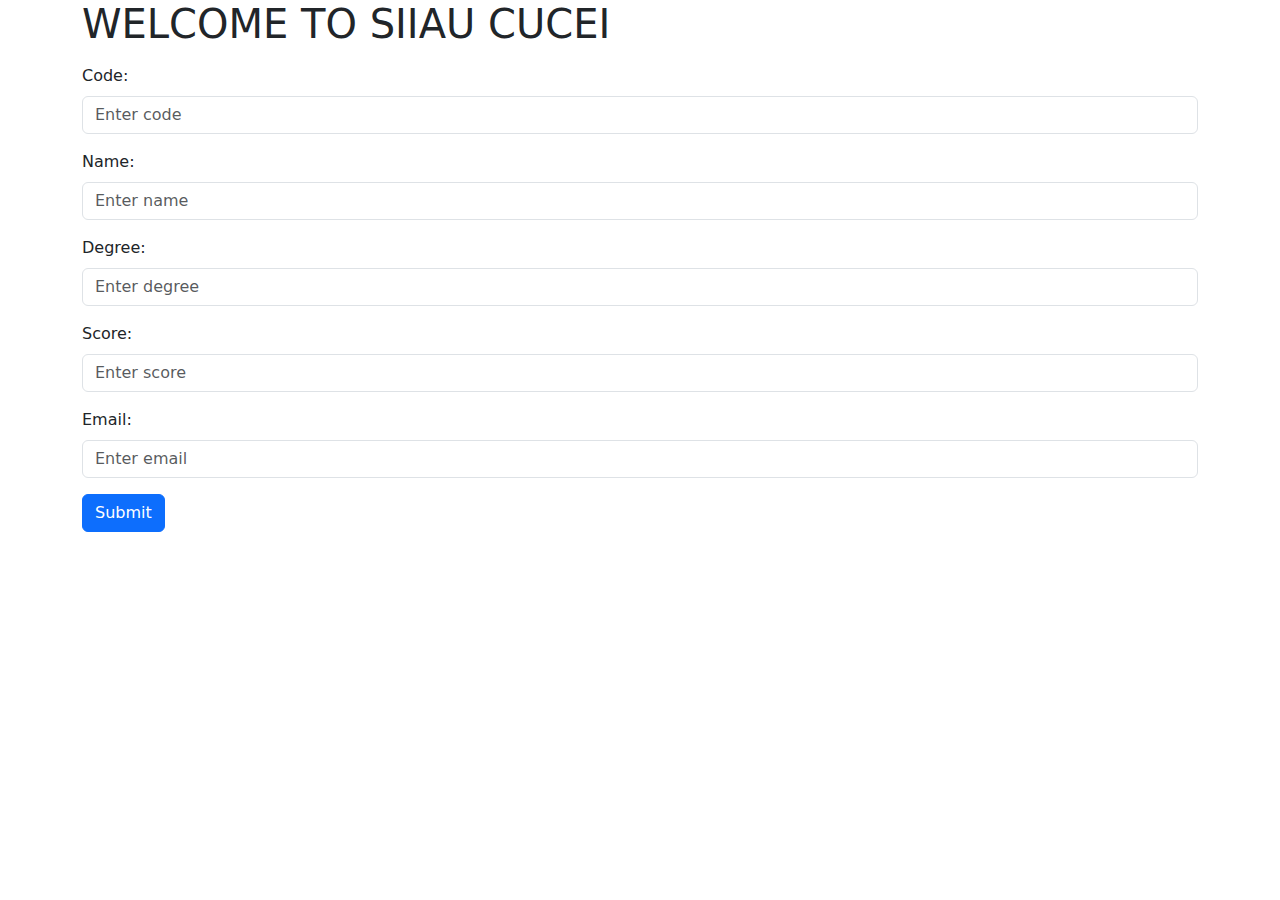
==== src/main/resources/static/index.html @ bf89e795 "Hola" ====
<!DOCTYPE html>
<html lang="en">
<head>
    <title>Bootstrap Example</title>
    <meta charset="utf-8">
    <meta name="viewport" content="width=device-width, initial-scale=1">
    <link href="https://cdn.jsdelivr.net/npm/bootstrap@5.3.3/dist/css/bootstrap.min.css" rel="stylesheet">
    <script src="https://cdn.jsdelivr.net/npm/bootstrap@5.3.3/dist/js/bootstrap.bundle.min.js"></script>
</head>
<body>

<div class="container">
    <h1>WELCOME TO SIIAU CUCEI</h1>

    <form>
        <div class="mb-3 mt-3">
            <label for="studentCode" class="form-label">Code:</label>
            <input type="text" class="form-control" id="studentCode" placeholder="Enter code" name="studentCode">
        </div>
        <div class="mb-3 mt-3">
            <label for="studentName" class="form-label">Name:</label>
            <input type="text" class="form-control" id="studentName" placeholder="Enter name" name="studentName">
        </div>

        <div class="mb-3 mt-3">
            <label for="studentDegree" class="form-label">Degree:</label>
            <input type="text" class="form-control" id="studentDegree" placeholder="Enter degree" name="studentDegree">
        </div>

        <div class="mb-3 mt-3">
            <label for="studentScore" class="form-label">Score:</label>
            <input type="number" class="form-control" id="studentScore" placeholder="Enter score" name="studentScore">
        </div>
        <div class="mb-3 mt-3">
            <label for="studentEmail" class="form-label">Email:</label>
            <input type="email" class="form-control" id="studentEmail" placeholder="Enter email" name="studentEmail">
        </div>
        <button type="button" class="btn btn-primary" onclick="studentRegister(studentScore,studentName,studentDegree,studentEmail,studentCode)">Submit</button>
    </form>

</div>

<script>

    function studentRegister(studentScore,studentName,studentDegree,studentEmail,studentCode) {
        const apiUrl = 'http://localhost:8080/students';
        // Sample data
        const studentData = {
            name: studentName.value,
            code: studentCode.value,
            email: studentEmail.value,
            degree: studentDegree.value,
            score: studentScore.value
        };

        // Configure the request
        const requestOptions = {
            method: 'POST',
            headers: {
                'Content-Type': 'application/json'
                // Add any other headers if needed
            },
            body: JSON.stringify(studentData)
        };

        // Make the POST request
        fetch(apiUrl, requestOptions)
            .then(response => {
                if (!response.ok) {
                    throw new Error(`HTTP error! Status: ${response.status}`);
                }
                return response.json();
            })
            .then(data => {
                console.log('Success:', data);
                //clean inputs
            })
            .catch(error => {
                console.error('Error:', error);
                // Handle error here
            });
    }


</script>
</body>
</html>
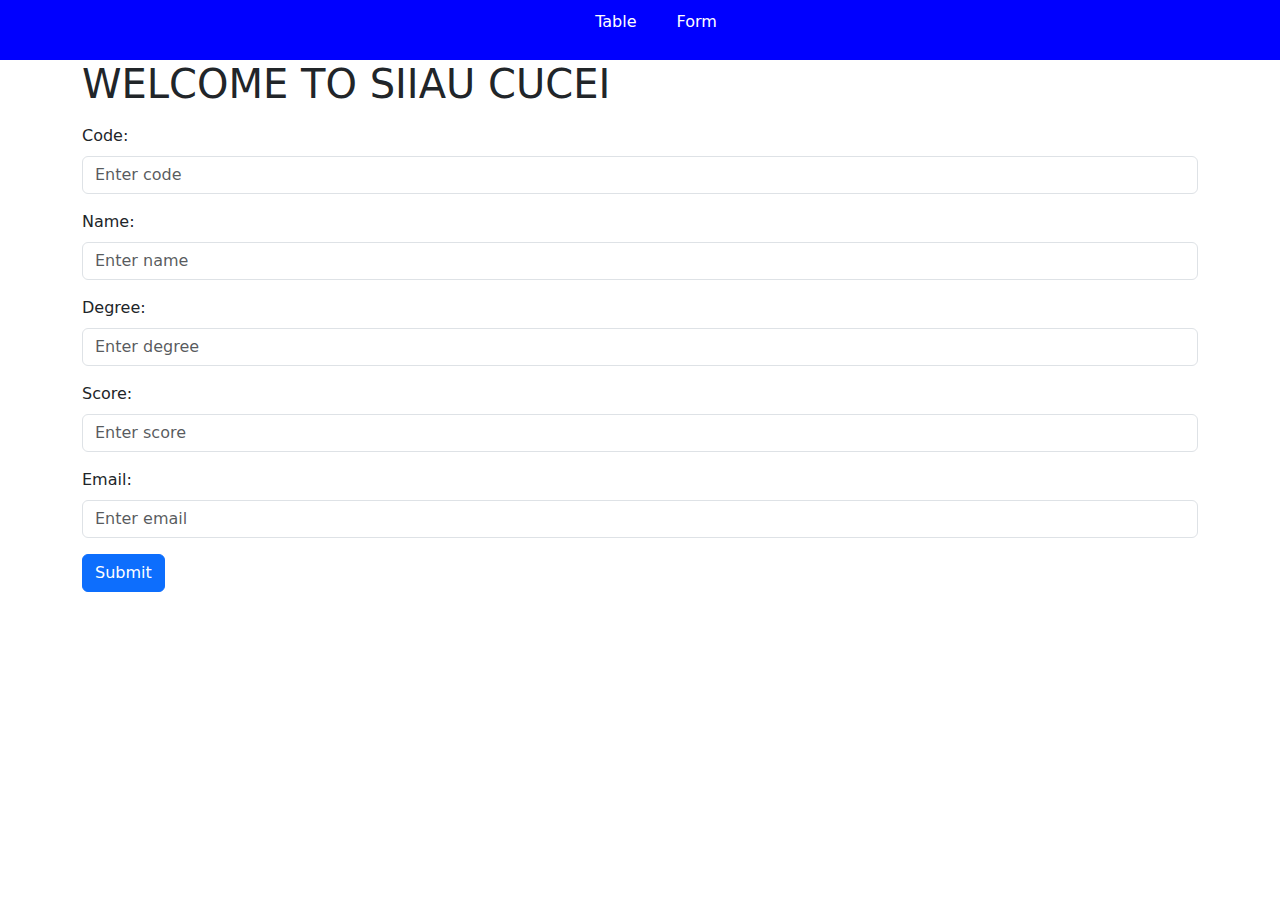
==== commit 90eafad3: "Terminado antes de subir a AWS" ====
--- a/src/main/resources/static/index.html
+++ b/src/main/resources/static/index.html
@@ -1,15 +1,23 @@
-
 <!DOCTYPE html>
 <html lang="en">
 <head>
     <title>Bootstrap Example</title>
+    <link rel="stylesheet" href="style.css">
     <meta charset="utf-8">
     <meta name="viewport" content="width=device-width, initial-scale=1">
     <link href="https://cdn.jsdelivr.net/npm/bootstrap@5.3.3/dist/css/bootstrap.min.css" rel="stylesheet">
     <script src="https://cdn.jsdelivr.net/npm/bootstrap@5.3.3/dist/js/bootstrap.bundle.min.js"></script>
 </head>
 <body>
+<header>
+    <nav>
+        <ul>
+            <li><a href="allStudents.html">Table</a></li>
+            <li><a href="#">Form</a></li>
+        </ul>
+    </nav>
 
+</header>
 <div class="container">
     <h1>WELCOME TO SIIAU CUCEI</h1>
 
@@ -36,12 +44,19 @@
             <label for="studentEmail" class="form-label">Email:</label>
             <input type="email" class="form-control" id="studentEmail" placeholder="Enter email" name="studentEmail">
         </div>
-        <button type="button" class="btn btn-primary" onclick="studentRegister(studentScore,studentName,studentDegree,studentEmail,studentCode)">Submit</button>
+        <button type="button" class="btn btn-primary" onclick="submitAndClearFields(studentScore, studentName, studentDegree, studentEmail, studentCode)">Submit</button>
     </form>
 
 </div>
 
 <script>
+    function submitAndClearFields(studentScore, studentName, studentDegree, studentEmail, studentCode) {
+        // Enviar los datos:
+        studentRegister(studentScore, studentName, studentDegree, studentEmail, studentCode);
+
+        // Limpiar los campos después de enviar los datos
+        studentScore.value = ''; studentName.value = ''; studentDegree.value = ''; studentEmail.value = ''; studentCode.value = '';
+    }
 
     function studentRegister(studentScore,studentName,studentDegree,studentEmail,studentCode) {
         const apiUrl = 'http://localhost:8080/students';
--- a/src/main/resources/static/style.css
+++ b/src/main/resources/static/style.css
@@ -0,0 +1,14 @@
+nav ul{
+    display: flex;
+    justify-content: center;
+    list-style: none;
+}
+nav a{
+    color: white;
+    text-decoration: none;
+    margin: 20px;
+}
+nav{
+    padding: 10px;
+    background-color: blue;
+}